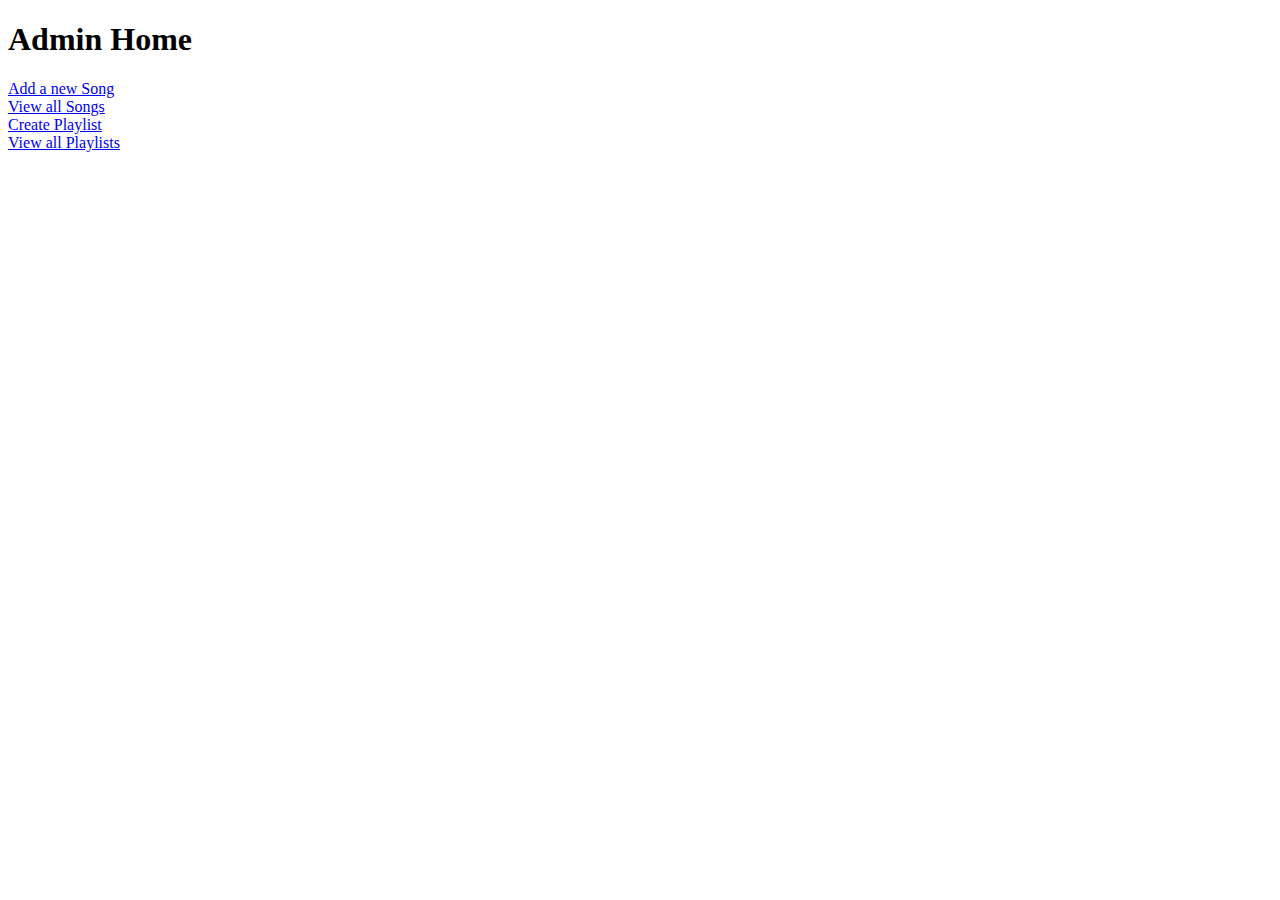
==== src/main/resources/templates/adminHome.html @ 0801ecb6 "first commit" ====
<!DOCTYPE html>
<html>
<head>
<meta charset="ISO-8859-1">
<title>Insert title here</title>
</head>
<body>
<h1>Admin Home</h1>
<a href="newSong">Add a new Song</a>
<br/>
<a href="viewSongs">View all Songs</a>
<br/>
<a href="createPlaylist">Create Playlist</a>
<br/>
<a href="viewPlaylists">View all Playlists</a>
</body>
</html>
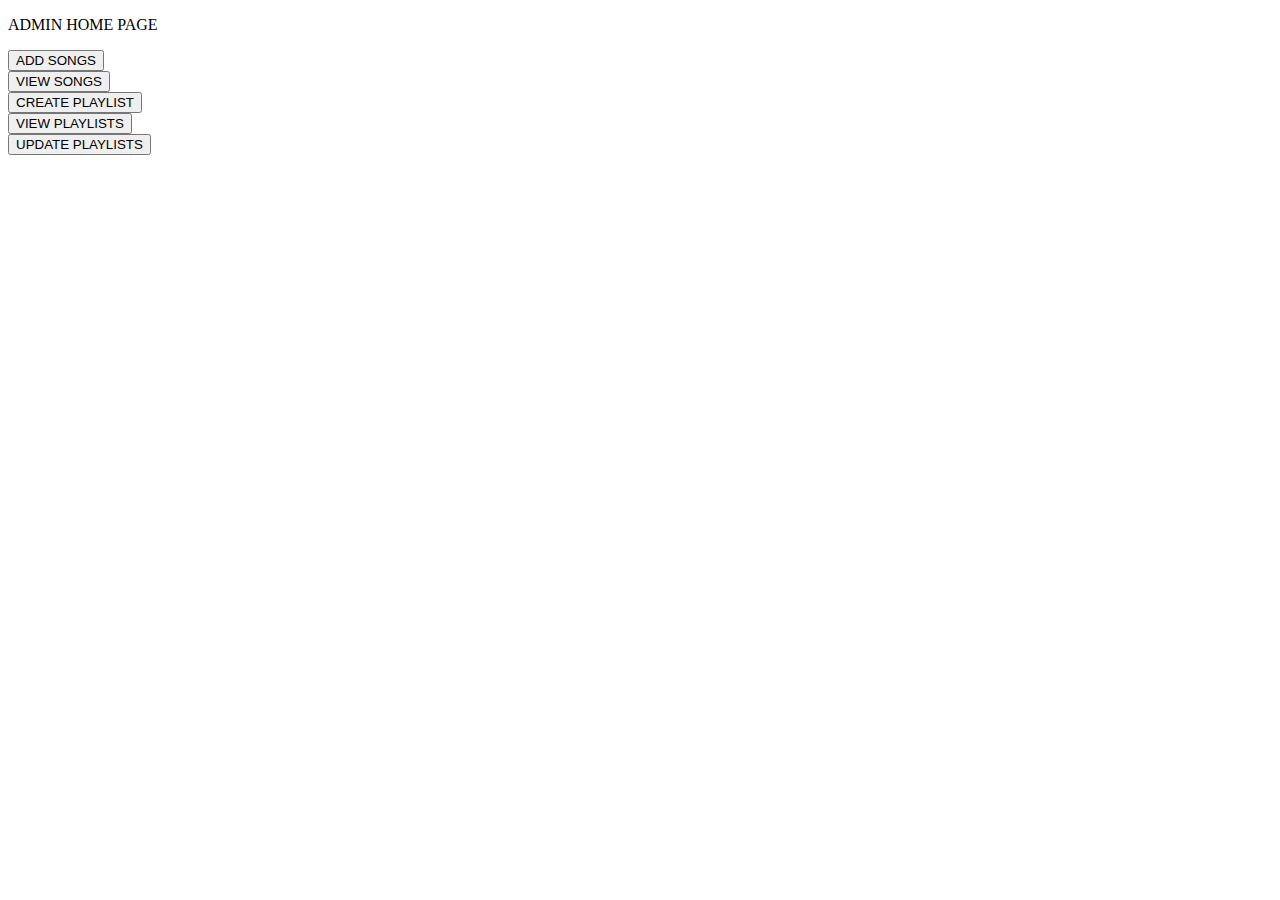
==== commit 6ea7c423: "third commit" ====
--- a/src/main/resources/templates/adminHome.html
+++ b/src/main/resources/templates/adminHome.html
@@ -1,17 +1,33 @@
 <!DOCTYPE html>
 <html>
 <head>
-<meta charset="ISO-8859-1">
-<title>Insert title here</title>
+<meta charset="UTF-8">
+<meta name="viewport" content="width=device-width, initial-scale=1.0" />
+<title>ADMIN HOME</title>
+<link rel="stylesheet" type="text/css" th:href="@{/adminhome.css}">
 </head>
 <body>
-<h1>Admin Home</h1>
-<a href="newSong">Add a new Song</a>
-<br/>
-<a href="viewSongs">View all Songs</a>
-<br/>
-<a href="createPlaylist">Create Playlist</a>
-<br/>
-<a href="viewPlaylists">View all Playlists</a>
+<div id="box">
+	<p>ADMIN HOME PAGE</p>
+	<form action="newsong" method="get">
+	<input type="submit" value="ADD SONGS"><br>
+	</form>
+	
+	<form action ="viewsong" method="get">
+	<input type="submit" value="VIEW SONGS"><br>
+	</form>
+	
+	<form action="createplaylists">
+	<input type="submit" value="CREATE PLAYLIST"><br>
+	</form>
+	
+	<form action="viewplaylists">
+	<input type="submit" value="VIEW PLAYLISTS"><br>
+	</form>
+	
+	<form action="updateplaylists">
+	<input type="submit" value="UPDATE PLAYLISTS"><br>
+	</form>
+	</div>
 </body>
 </html>